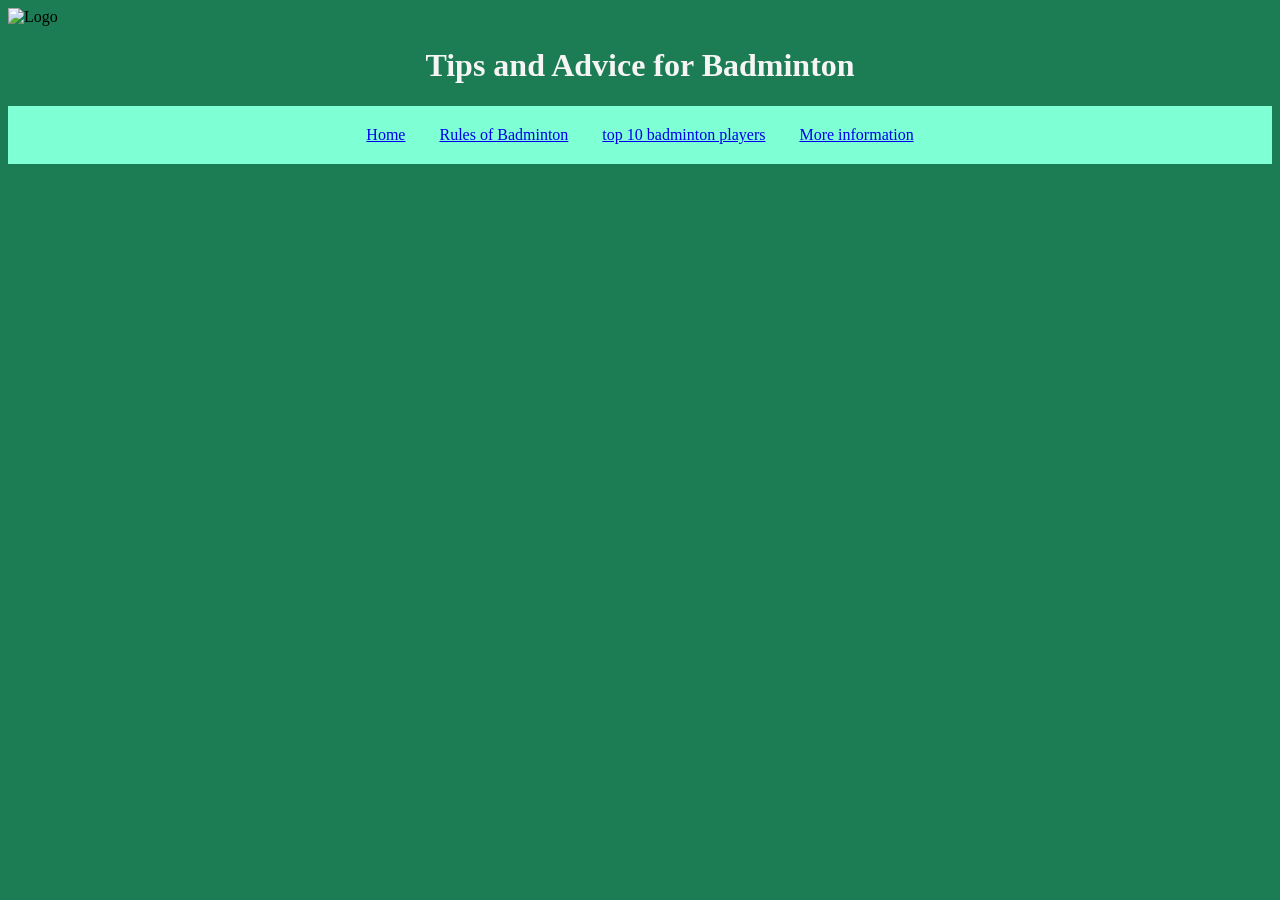
==== more info.html @ 1a6589d5 "changes" ====
<!DOCTYPE html>
<html lang=en> 
<link href="style.css" rel="stylesheet">
<head>
  <title>More information about badminton </title>

  <body> 
    
    <img src="logo.gif" alt="Logo" style="width:100px; height:100px;">

    <h1>Tips and Advice for Badminton</h1>
    
    <div class="nav">

      <a href="index.html"> Home</a>

<a href="rules.html"> Rules of Badminton</a>

<a href="player.html"> top 10 badminton players</a>

<a href="more info.html"> More information</a>

</div>
---- style.css ----
body {
    background-color:#1C7C54;
  }
 header{
  background-color: rgb(38, 91, 236) 
 }
main{
  background-color: #254F93;
}

h1{
text-align: center;
color : whitesmoke;

}

.nav {
  text-align: center;
background-color: aquamarine;
padding: 20px;
}

a{
margin: 15px;
}

p {
  background-color: white;
}
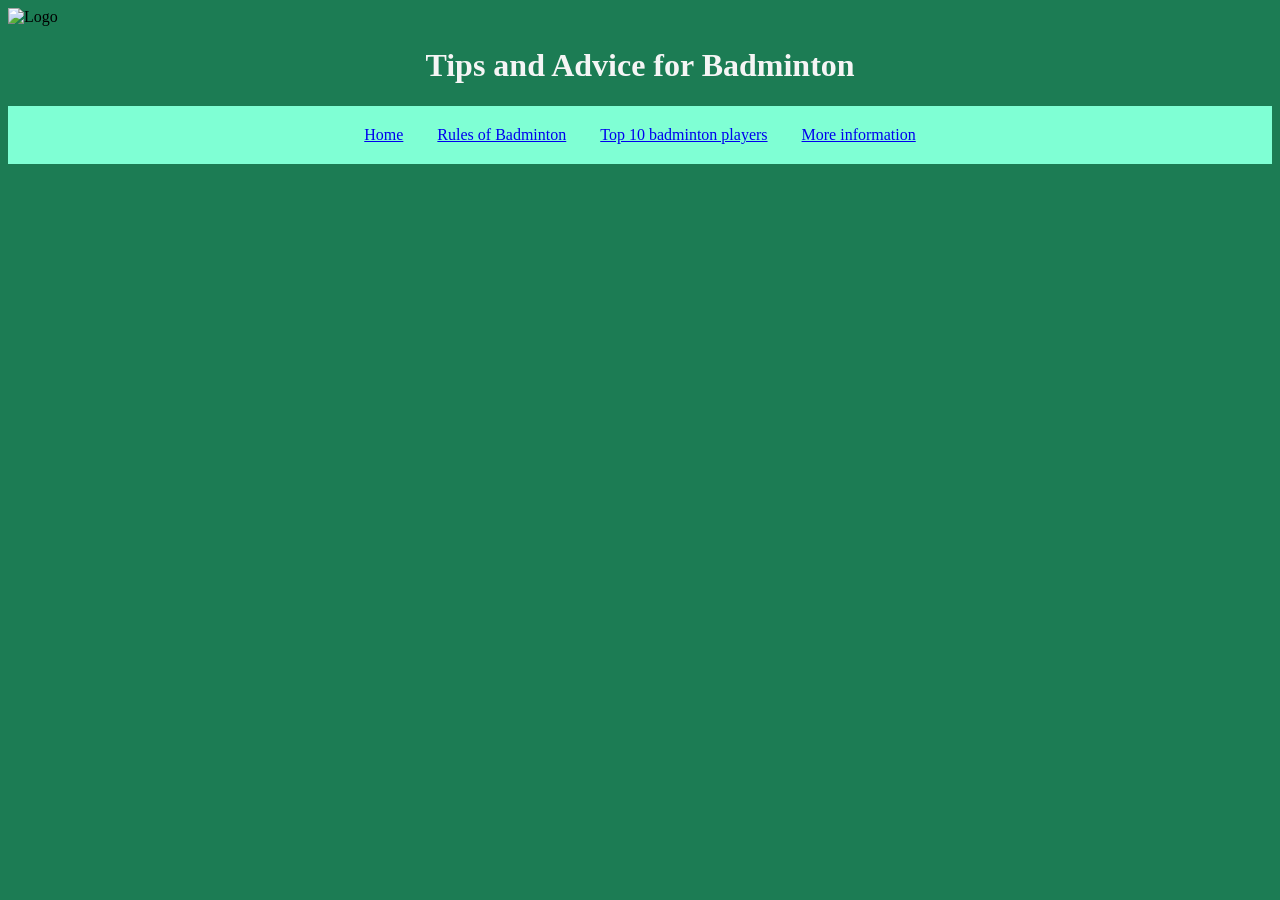
==== commit a917290d: "thank" ====
--- a/more info.html
+++ b/more info.html
@@ -16,7 +16,7 @@
 
 <a href="rules.html"> Rules of Badminton</a>
 
-<a href="player.html"> top 10 badminton players</a>
+<a href="player.html"> Top 10 badminton players</a>
 
 <a href="more info.html"> More information</a>
 
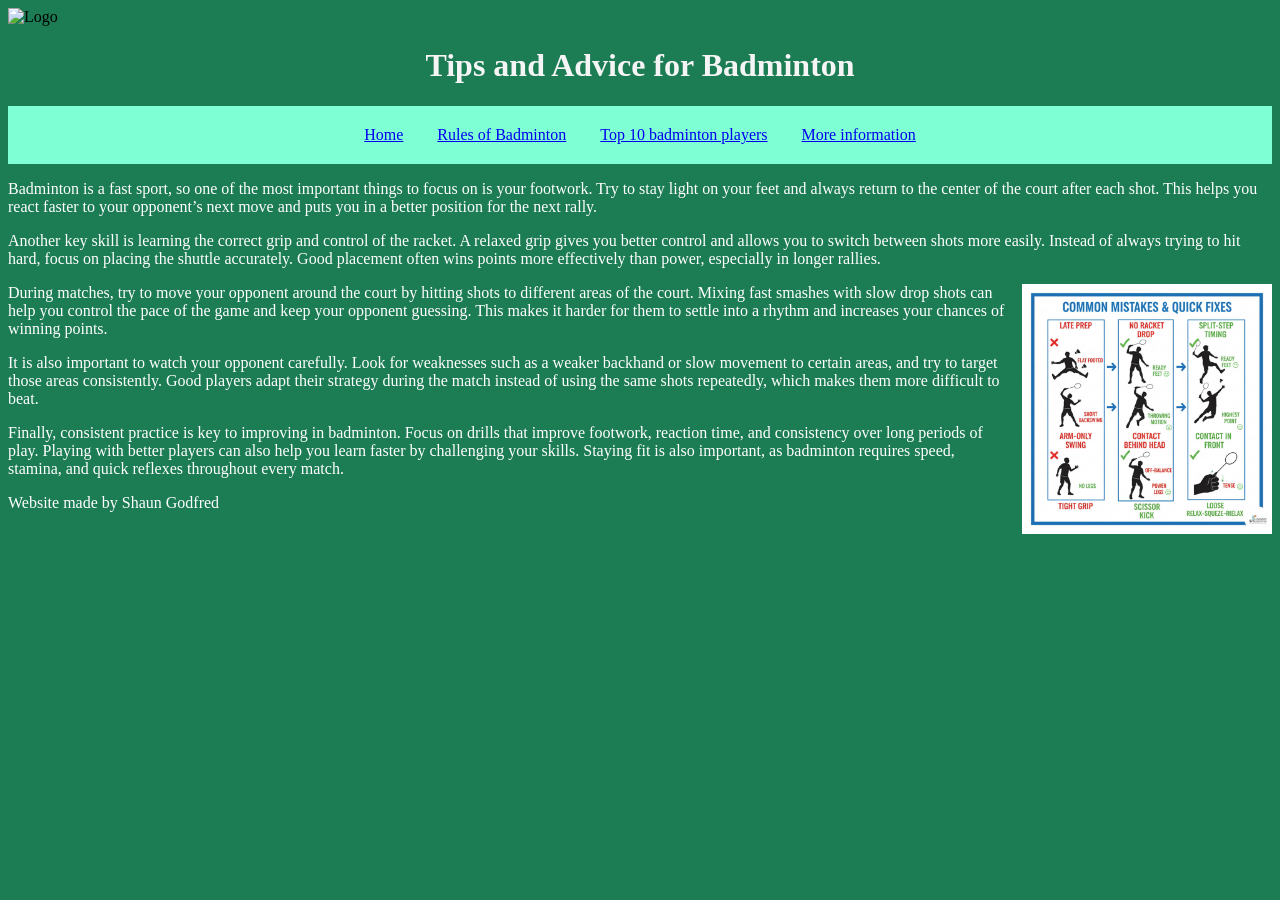
==== commit c929a7b1: "done" ====
--- a/more info.html
+++ b/more info.html
@@ -20,4 +20,30 @@
 
 <a href="more info.html"> More information</a>
 
-</div>+</div>
+
+<p>
+Badminton is a fast sport, so one of the most important things to focus on is your footwork. Try to stay light on your feet and always return to the center of the court after each shot. This helps you react faster to your opponent’s next move and puts you in a better position for the next rally.
+</p>
+<p>
+ Another key skill is learning the correct grip and control of the racket. A relaxed grip gives you better control and allows you to switch between shots more easily. Instead of always trying to hit hard, focus on placing the shuttle accurately. Good placement often wins points more effectively than power, especially in longer rallies.
+</p>
+
+<img src="tips.jpg" alt="image" style="float: right; margin-left: 10px; width: 250px;">
+
+<p>
+ During matches, try to move your opponent around the court by hitting shots to different areas of the court. Mixing fast smashes with slow drop shots can help you control the pace of the game and keep your opponent guessing. This makes it harder for them to settle into a rhythm and increases your chances of winning points.
+</p>
+
+<p>
+It is also important to watch your opponent carefully. Look for weaknesses such as a weaker backhand or slow movement to certain areas, and try to target those areas consistently. Good players adapt their strategy during the match instead of using the same shots repeatedly, which makes them more difficult to beat.
+</p>
+
+<p>
+Finally, consistent practice is key to improving in badminton. Focus on drills that improve footwork, reaction time, and consistency over long periods of play. Playing with better players can also help you learn faster by challenging your skills. Staying fit is also important, as badminton requires speed, stamina, and quick reflexes throughout every match.
+</p>
+
+<footer>Website made by Shaun Godfred</footer>
+
+</body>
+</html>
--- a/style.css
+++ b/style.css
@@ -13,7 +13,10 @@
 color : whitesmoke;
 
 }
-
+h2{
+  color: white;
+  text-align: left;
+}
 .nav {
   text-align: center;
 background-color: aquamarine;
@@ -25,5 +28,12 @@
 }
 
 p {
-  background-color: white;
+  color: white;
+}
+
+ul {
+  color: white;
+}
+footer{
+  color: white;
 }
